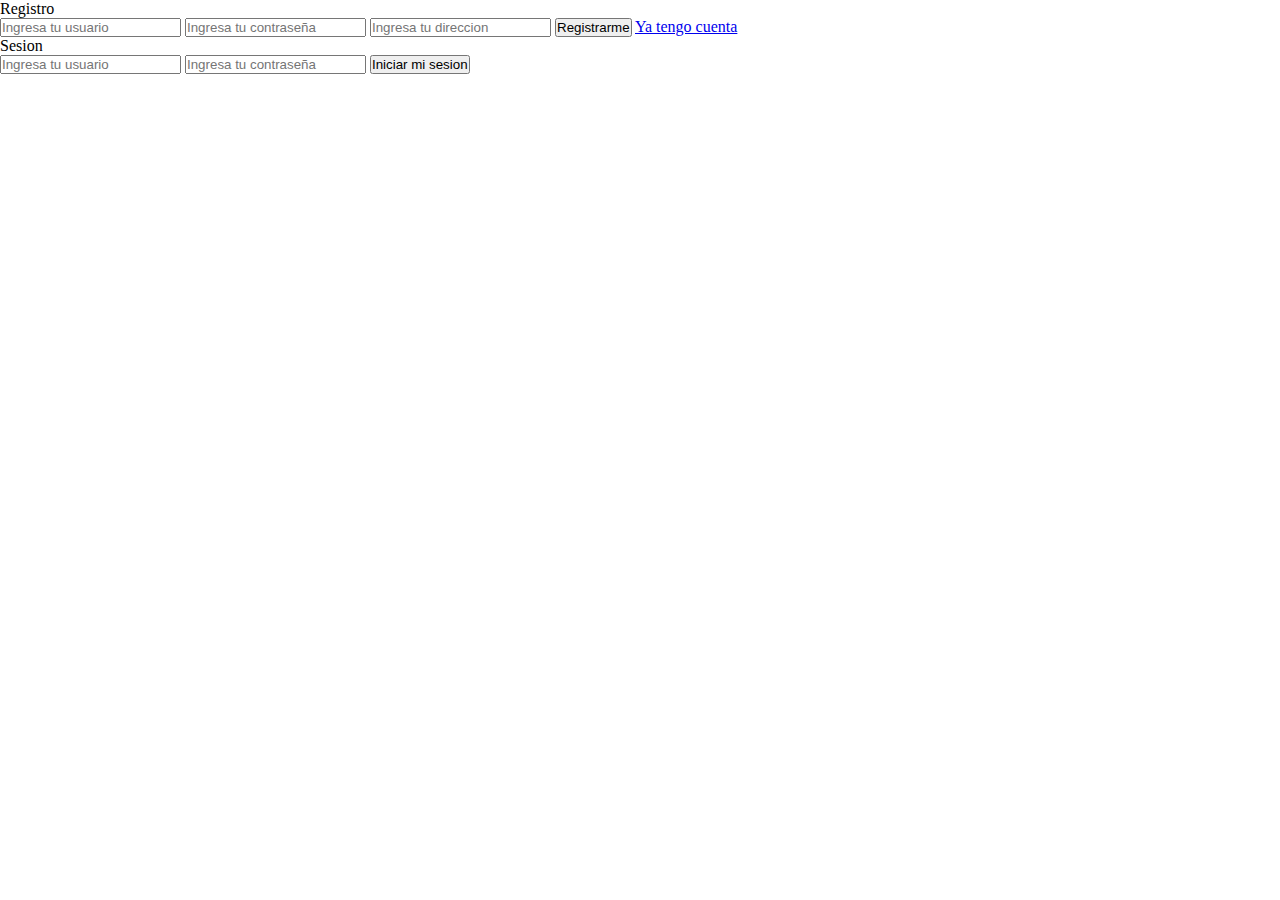
==== registro.html @ 13826ca6 ""completando campos"" ====
<!DOCTYPE html>
<html lang="es">

<head>
    <meta charset="UTF-8">
    <meta http-equiv="X-UA-Compatible" content="IE=edge">
    <meta name="viewport" content="width=device-width, initial-scale=1.0">
    <link rel="stylesheet" href="misestilos.css">
    <title>Registro</title>
</head>

<body>
    <!--se puede ocultar 1 div encima del otro y mostrar con efectos el otro div al hacer click en ya tengo cuenta en css-->
    <div class="formularios">
        <div id="formulario-registro">
            <form action="" method="get">
                <p>Registro</p>
                <input type="text" name="usuario" id="usuario" placeholder="Ingresa tu usuario" required>
                <input type="password" name="contraseña" id="contraseña" placeholder="Ingresa tu contraseña" required>
                <input type="text" name="direccion" id="direccion" placeholder="Ingresa tu direccion" required>
                <input type="submit" value="Registrarme">
                <a href="#formulario-sesion">Ya tengo cuenta</a>
            </form>
        </div>
        <div id="formulario-sesion">
            <form action="" method="get">
                <p>Sesion</p>
                <input type="text" name="usuario" id="usuario" placeholder="Ingresa tu usuario" required>
                <input type="password" name="contraseña" id="contraseña" placeholder="Ingresa tu contraseña" required>
                <input type="submit" value="Iniciar mi sesion">
            </form>

        </div>

    </div>
</body>

</html>
---- misestilos.css ----
* {
    margin: 0;
    padding: 0;
    box-sizing: border-box;
}

/*mantiene el contenido al limite de la pagina, lo ancho y alto se suma automatico con el borde de la caja*/
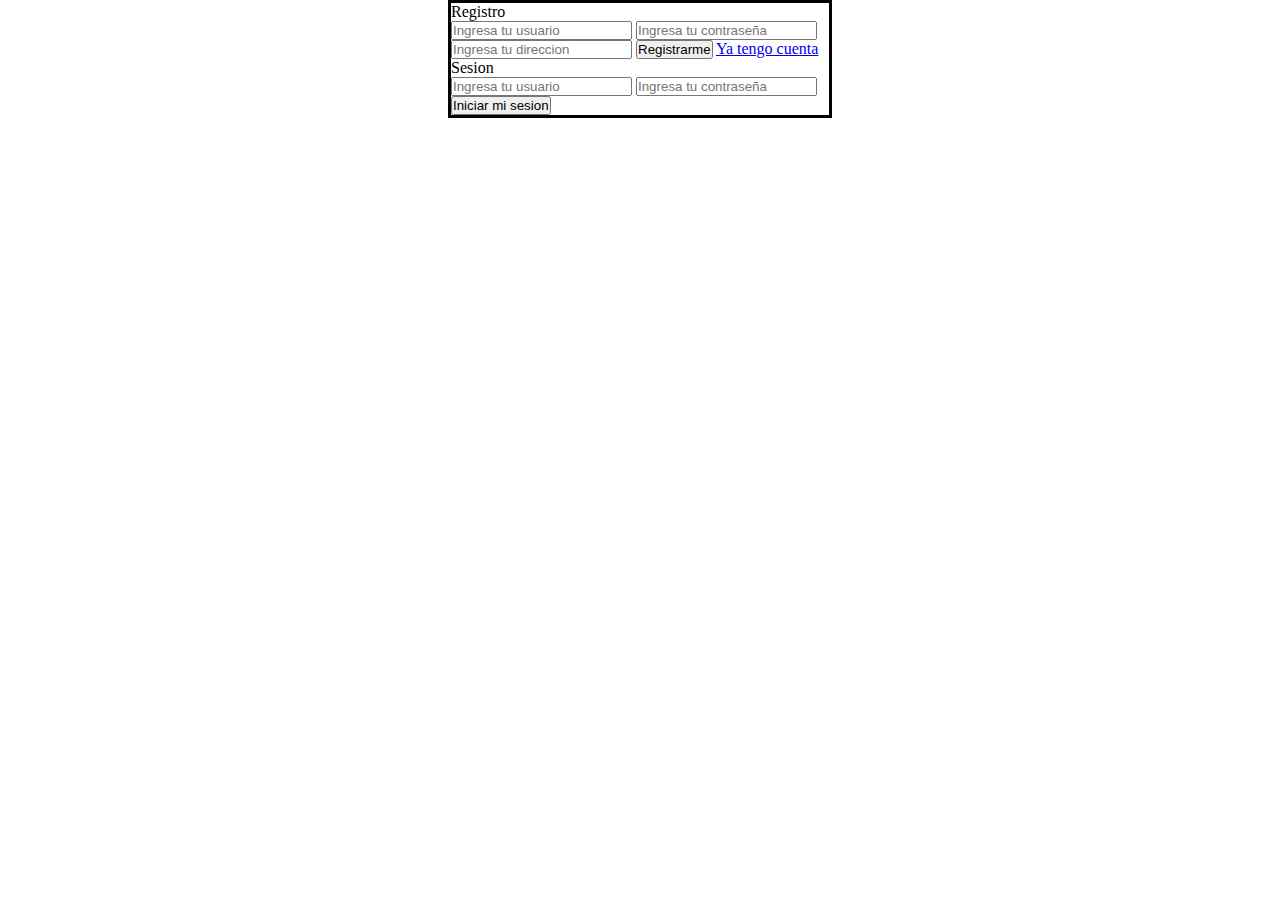
==== commit e1f69b8c: ""pequeñas modificaciones"" ====
--- a/registro.html
+++ b/registro.html
@@ -33,6 +33,7 @@
         </div>
 
     </div>
+    
 </body>
 
 </html>--- a/misestilos.css
+++ b/misestilos.css
@@ -4,4 +4,9 @@
     box-sizing: border-box;
 }
 
-/*mantiene el contenido al limite de la pagina, lo ancho y alto se suma automatico con el borde de la caja*/+/*mantiene el contenido al limite de la pagina, lo ancho y alto se suma automatico con el borde de la caja*/
+.formularios{
+    width: 30%;
+    margin: auto;
+    border: solid;
+}
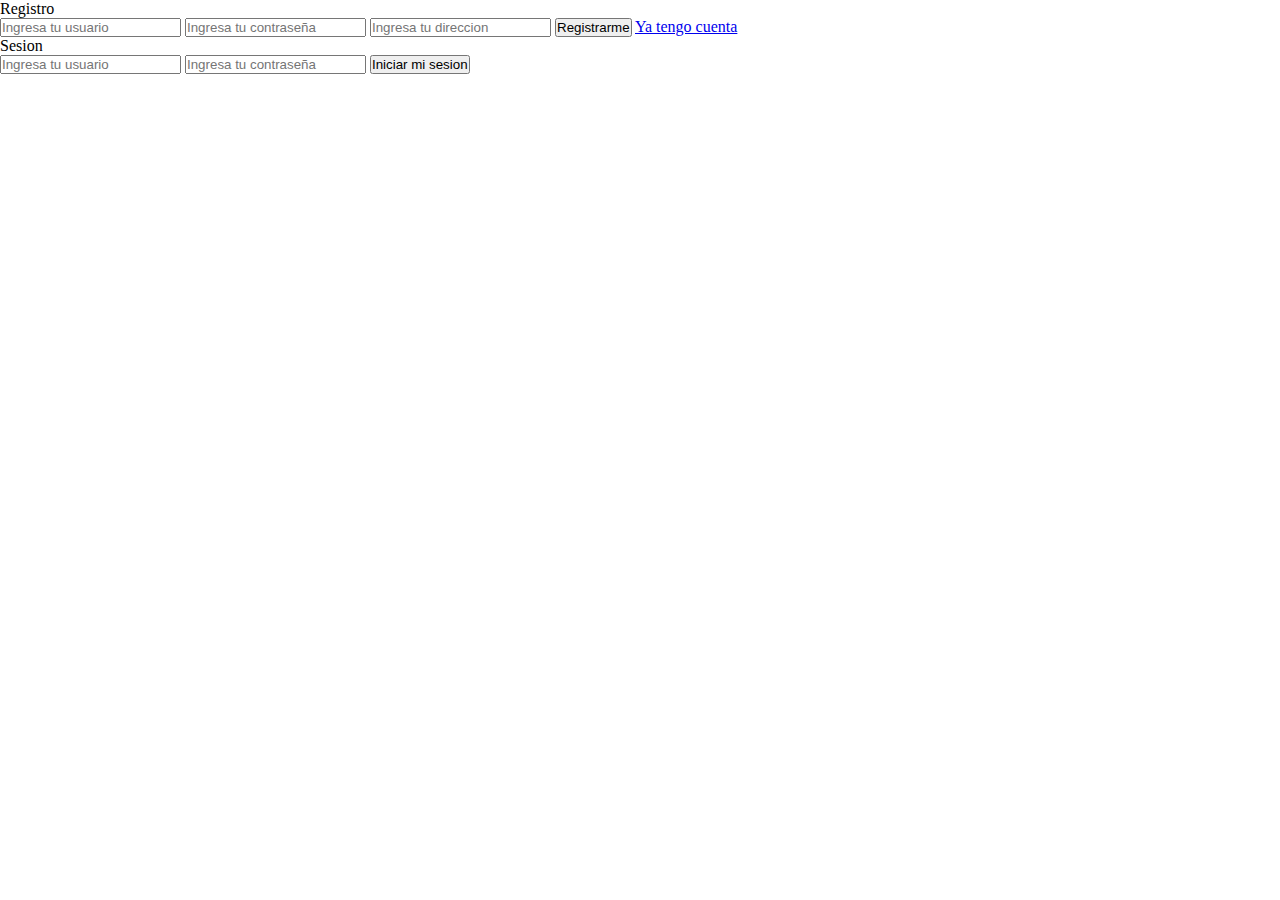
==== commit 9cb493f0: ""agregando estilos"" ====
--- a/registro.html
+++ b/registro.html
@@ -5,7 +5,7 @@
     <meta charset="UTF-8">
     <meta http-equiv="X-UA-Compatible" content="IE=edge">
     <meta name="viewport" content="width=device-width, initial-scale=1.0">
-    <link rel="stylesheet" href="misestilos.css">
+    <link rel="stylesheet" href="estilosRegistro.css">
     <title>Registro</title>
 </head>
 
--- a/estilosRegistro.css
+++ b/estilosRegistro.css
@@ -0,0 +1,5 @@
+*{
+    margin: 0;
+    padding: 0;
+    box-sizing: border-box;
+}
